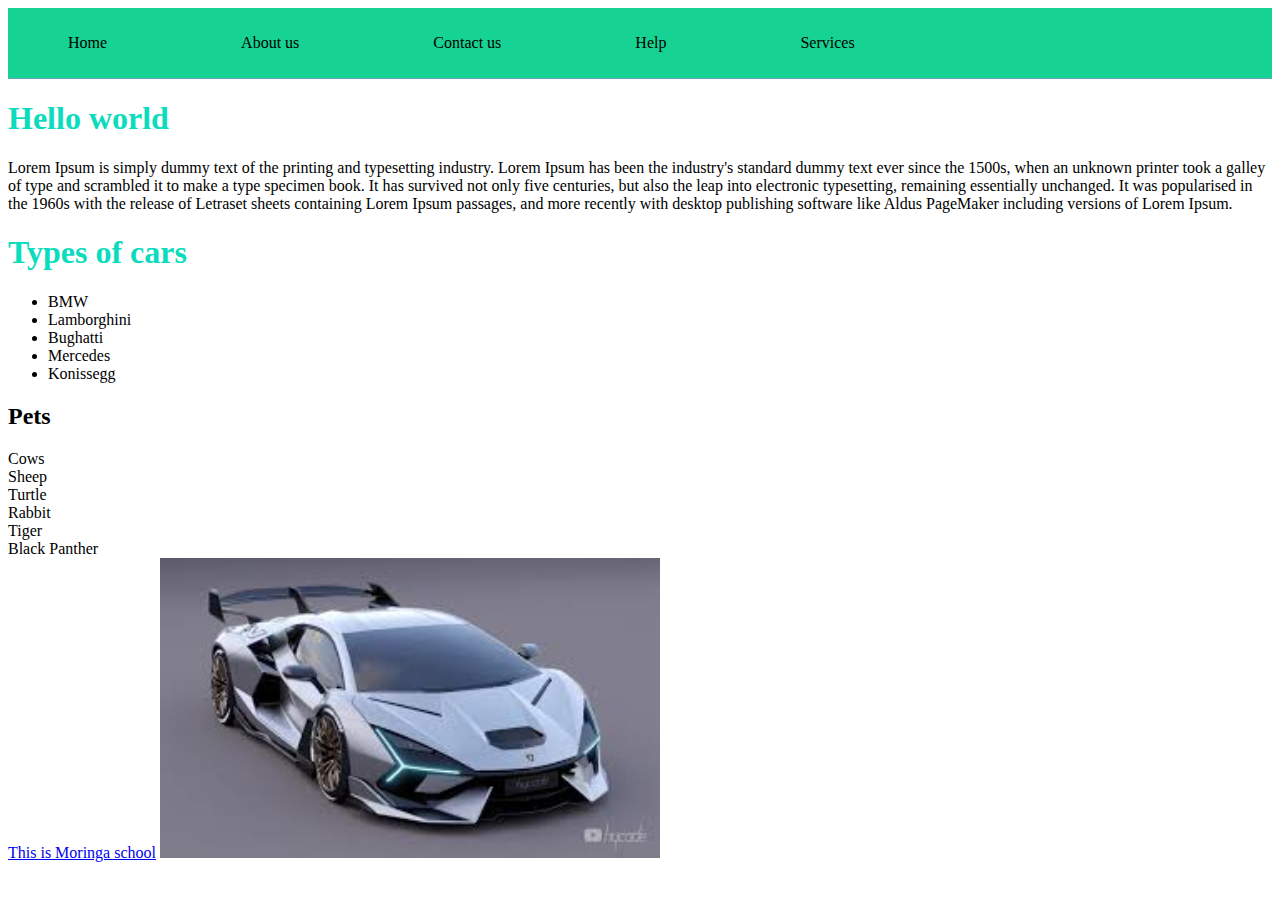
==== index.html @ fbd2d064 "Add files via upload" ====
<!DOCTYPE html>
<html lang="en">
    <head>
        <meta charset="UTF-8">
        <meta name="viewport" content="width=device-width, initial-scale=1.0">
        <title>Document</title>
        <link rel="stylesheet" href="custom.css">
        <style>
            #heading{color:rgb(12, 200, 141);}
        </style>
        <style>
         #heading{color:rgb(11, 220, 189)}   
        </style>
    </head>
    <body>
          <nav>
            <ul>
                <li> <a href="index.html">Home</a></li>
                <li> <a href="about.html">About us</a> </li>
                <li> <a href="contact.html">Contact us</a> </li>
                <li><a href="help.html">Help</a>  </li>
                <li> <a href="service.html">Services</a> </li>
            </ul>
         </nav>     
        <h1 id="heading">Hello world</h1>
        <p>Lorem Ipsum is simply dummy text of the printing and typesetting industry. Lorem Ipsum has been the industry's standard dummy text ever since the 1500s, when an unknown printer took a galley of type and scrambled it to make a type specimen book. It has survived not only five centuries, but also the leap into electronic typesetting, remaining essentially unchanged. It was popularised in the 1960s with the release of Letraset sheets containing Lorem Ipsum passages, and more recently with desktop publishing software like Aldus PageMaker including versions of Lorem Ipsum.</p>
    </body>
    <h1 id="heading">Types of cars</h1>
    <ul>
        <li>BMW</li>
        <li>Lamborghini</li>
        <li>Bughatti</li>
        <li>Mercedes</li>
        <li>Konissegg</li>

    </ul>
    <h2>Pets</h2>
<od>
     <li>Cows</li>
     <li>Sheep</li>
     <li>Turtle</li>
     <li>Rabbit</li>
     <li>Tiger</li>
     <li>Black Panther</li>
</od>
<a href="https://www.moringaschool.com">This is Moringa school</a>
<img src="[data-uri]" alt="Image of a car"width="500" height="300">
---- custom.css ----
.box{
    Width:300px;
    Height:200px;
    background-color: rgb(2, 255, 221); 
    color:rgb(255, 255, 255); 
    Border:5px solid black;
    padding:20px;
    Margin: 50px;
}
nav {
    background-color: #16d293;
    padding: 10px;
    border-bottom: 1px solid #6ba0c3;
}

nav ul {
    list-style-type: style type hexagon;;
    margin: 110;
    padding: 110;
}

nav li {
    display: inline-block;
    margin-right: 110px;
}

nav a {
    text-decoration: none;
    color: #000000;
    padding: 5px 10px;
}

nav a:hover {
    background-color: #89f0e4;
}
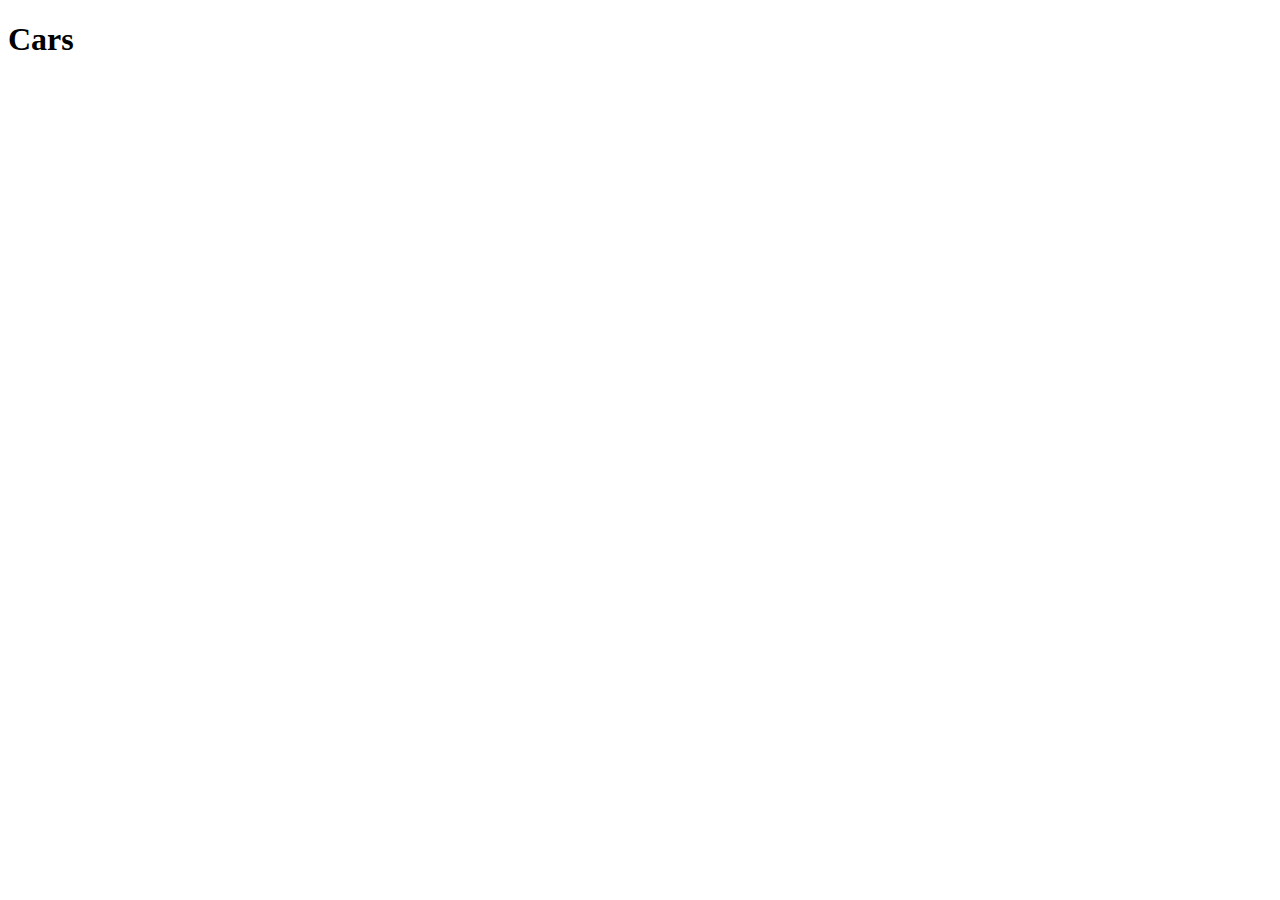
==== commit 3e1dff21: "Add files via upload" ====
--- a/index.html
+++ b/index.html
@@ -1,47 +1,14 @@
 <!DOCTYPE html>
 <html lang="en">
-    <head>
-        <meta charset="UTF-8">
-        <meta name="viewport" content="width=device-width, initial-scale=1.0">
-        <title>Document</title>
-        <link rel="stylesheet" href="custom.css">
-        <style>
-            #heading{color:rgb(12, 200, 141);}
-        </style>
-        <style>
-         #heading{color:rgb(11, 220, 189)}   
-        </style>
-    </head>
-    <body>
-          <nav>
-            <ul>
-                <li> <a href="index.html">Home</a></li>
-                <li> <a href="about.html">About us</a> </li>
-                <li> <a href="contact.html">Contact us</a> </li>
-                <li><a href="help.html">Help</a>  </li>
-                <li> <a href="service.html">Services</a> </li>
-            </ul>
-         </nav>     
-        <h1 id="heading">Hello world</h1>
-        <p>Lorem Ipsum is simply dummy text of the printing and typesetting industry. Lorem Ipsum has been the industry's standard dummy text ever since the 1500s, when an unknown printer took a galley of type and scrambled it to make a type specimen book. It has survived not only five centuries, but also the leap into electronic typesetting, remaining essentially unchanged. It was popularised in the 1960s with the release of Letraset sheets containing Lorem Ipsum passages, and more recently with desktop publishing software like Aldus PageMaker including versions of Lorem Ipsum.</p>
-    </body>
-    <h1 id="heading">Types of cars</h1>
-    <ul>
-        <li>BMW</li>
-        <li>Lamborghini</li>
-        <li>Bughatti</li>
-        <li>Mercedes</li>
-        <li>Konissegg</li>
+<head>
+    <meta charset="UTF-8">
+    <meta name="viewport" content="width=device-width, initial-scale=1.0">
+    <title>Document</title>
+</head>
+<body>
+<h1>Cars</h1>    
+<ol>
 
-    </ul>
-    <h2>Pets</h2>
-<od>
-     <li>Cows</li>
-     <li>Sheep</li>
-     <li>Turtle</li>
-     <li>Rabbit</li>
-     <li>Tiger</li>
-     <li>Black Panther</li>
-</od>
-<a href="https://www.moringaschool.com">This is Moringa school</a>
-<img src="[data-uri]" alt="Image of a car"width="500" height="300">+</ol>    
+</body>
+</html>